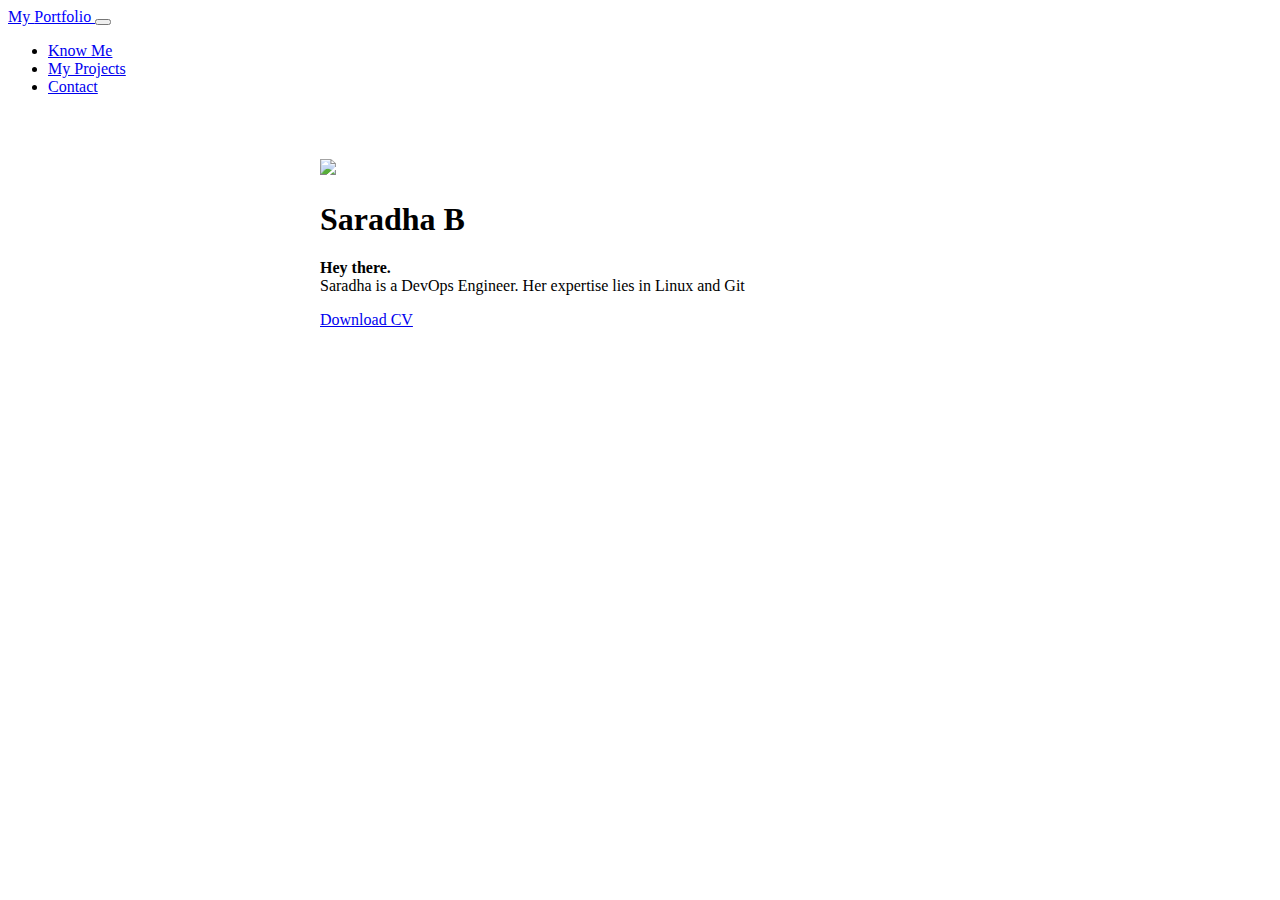
==== about.html @ 9075e542 "updated index.html" ====
<!doctype html>
<html lang="en">

<head>
  <!-- Required meta tags -->
  <meta charset="utf-8">
  <meta name="viewport" content="width=device-width, initial-scale=1">

  <!-- Bootstrap CSS -->
  <link href="https://cdn.jsdelivr.net/npm/bootstrap@5.0.2/dist/css/bootstrap.min.css" rel="stylesheet"
    integrity="sha384-EVSTQN3/azprG1Anm3QDgpJLIm9Nao0Yz1ztcQTwFspd3yD65VohhpuuCOmLASjC" crossorigin="anonymous">

  <title>About Me</title>
</head>

<body>

  <nav class="navbar navbar-expand-lg navbar-dark bg-dark">
    <div class="container-fluid">
      <a class="navbar-brand active" href="index.html">My <span style="color:blue;"> Portfolio </span> </a>
      <button class="navbar-toggler" type="button" data-bs-toggle="collapse" data-bs-target="#navbarSupportedContent"
        aria-controls="navbarSupportedContent" aria-expanded="false" aria-label="Toggle navigation">
        <span class="navbar-toggler-icon"></span>
      </button>
      <div class="collapse navbar-collapse" id="navbarSupportedContent">
        <ul class="navbar-nav me-auto mb-2 mb-lg-0">
          <li class="nav-item">
            <a class="nav-link" aria-current="page" href="about.html">Know Me</a>
          </li>
          <li class="nav-item">
            <a class="nav-link" href="projects.html">My Projects</a>
          </li>
          <li class="nav-item">
            <a class="nav-link" href="contact.html">Contact</a>
          </li>
        </ul>
      </div>
    </div>
  </nav>



  <div class="card" style="width: 40rem; margin: 5% auto;">
    <img src="./imgs/my-photo.jpeg" class="card-img-top" style="cover;">
    <div class="card-body">
      <h1 class="card-title">Saradha B</h1>
      <p class="card-text">
        <b>Hey there. </b><br>
        Saradha is a DevOps Engineer. Her expertise lies in Linux and Git
      </p>
      <a href="resume.pdf" class="btn btn-primary">Download CV</a>
    </div>
  </div>











  <!-- Optional JavaScript; choose one of the two! -->

  <!-- Option 1: Bootstrap Bundle with Popper -->
  <script src="https://cdn.jsdelivr.net/npm/bootstrap@5.0.2/dist/js/bootstrap.bundle.min.js"
    integrity="sha384-MrcW6ZMFYlzcLA8Nl+NtUVF0sA7MsXsP1UyJoMp4YLEuNSfAP+JcXn/tWtIaxVXM"
    crossorigin="anonymous"></script>

  <!-- Option 2: Separate Popper and Bootstrap JS -->
  <!--
    <script src="https://cdn.jsdelivr.net/npm/@popperjs/core@2.9.2/dist/umd/popper.min.js" integrity="sha384-IQsoLXl5PILFhosVNubq5LC7Qb9DXgDA9i+tQ8Zj3iwWAwPtgFTxbJ8NT4GN1R8p" crossorigin="anonymous"></script>
    <script src="https://cdn.jsdelivr.net/npm/bootstrap@5.0.2/dist/js/bootstrap.min.js" integrity="sha384-cVKIPhGWiC2Al4u+LWgxfKTRIcfu0JTxR+EQDz/bgldoEyl4H0zUF0QKbrJ0EcQF" crossorigin="anonymous"></script>
    -->
</body>

</html>
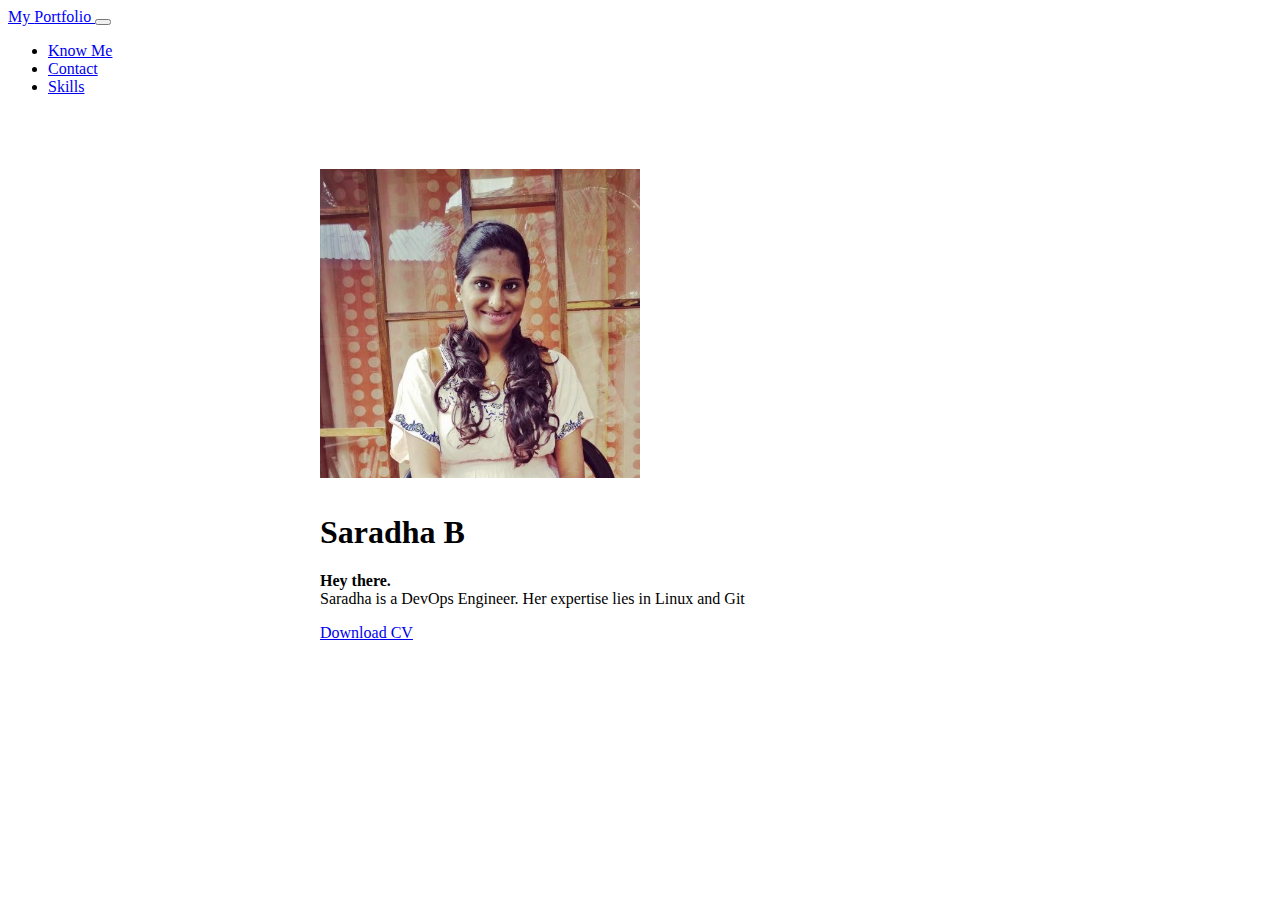
==== commit ac845f7b: "improvement my-website" ====
--- a/about.html
+++ b/about.html
@@ -17,7 +17,7 @@
 
   <nav class="navbar navbar-expand-lg navbar-dark bg-dark">
     <div class="container-fluid">
-      <a class="navbar-brand active" href="index.html">My <span style="color:blue;"> Portfolio </span> </a>
+      <a class="navbar-brand" href="index.html">My <span style="color:blue;"> Portfolio </span> </a>
       <button class="navbar-toggler" type="button" data-bs-toggle="collapse" data-bs-target="#navbarSupportedContent"
         aria-controls="navbarSupportedContent" aria-expanded="false" aria-label="Toggle navigation">
         <span class="navbar-toggler-icon"></span>
@@ -25,13 +25,14 @@
       <div class="collapse navbar-collapse" id="navbarSupportedContent">
         <ul class="navbar-nav me-auto mb-2 mb-lg-0">
           <li class="nav-item">
-            <a class="nav-link" aria-current="page" href="about.html">Know Me</a>
+            <a class="nav-link active" aria-current="page" href="about.html">Know Me</a>
+          </li>
+          
+          <li class="nav-item">
+            <a class="nav-link" href="contact.html">Contact</a>
           </li>
           <li class="nav-item">
-            <a class="nav-link" href="projects.html">My Projects</a>
-          </li>
-          <li class="nav-item">
-            <a class="nav-link" href="contact.html">Contact</a>
+            <a class="nav-link" href="skills.html">Skills</a>
           </li>
         </ul>
       </div>
@@ -41,14 +42,14 @@
 
 
   <div class="card" style="width: 40rem; margin: 5% auto;">
-    <img src="./imgs/my-photo.jpeg" class="card-img-top" style="cover;">
+    <img src="./imgs/my-pic.jpg.jpeg" class="card-img-top" style="width: 50%; margin: 10px auto;">
     <div class="card-body">
       <h1 class="card-title">Saradha B</h1>
       <p class="card-text">
         <b>Hey there. </b><br>
         Saradha is a DevOps Engineer. Her expertise lies in Linux and Git
       </p>
-      <a href="resume.pdf" class="btn btn-primary">Download CV</a>
+      <a href="./imgs/Saradha Resume.pdf" class="btn btn-primary">Download CV</a>
     </div>
   </div>
 
